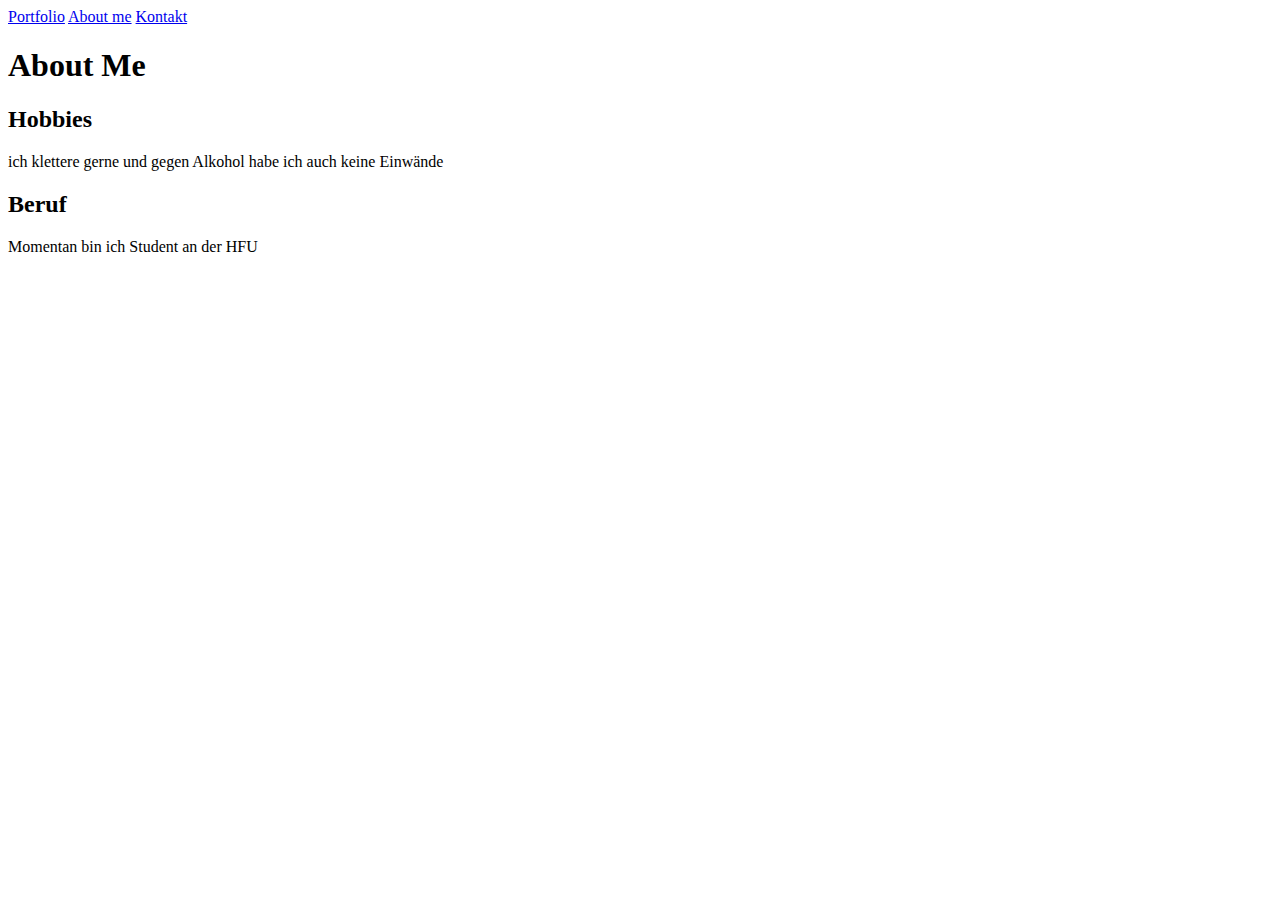
==== unterseiten/about_me.html @ 47e98cf5 "sites are linked, but links on canact site are missing" ====
<!DOCTYPE html>
<html lang="de">
<head>
    <meta charset="UTF-8">
    <meta http-equiv="X-UA-Compatible" content="IE=edge">
    <meta name="viewport" content="width=device-width, initial-scale=1.0">
    <title>About_Me</title>
</head>
<body>
        <a href="../index.html">Portfolio</a>    
        <a href="#">About me</a>  
        <a href="./contact.html">Kontakt</a>  
   <h1>About Me</h1>
   <h2>Hobbies</h2>
   <p>ich klettere gerne und gegen Alkohol habe ich auch keine Einwände</p>
   <h2>Beruf</h2>
   <p>Momentan bin ich Student an der HFU</p>
</body>
</html>
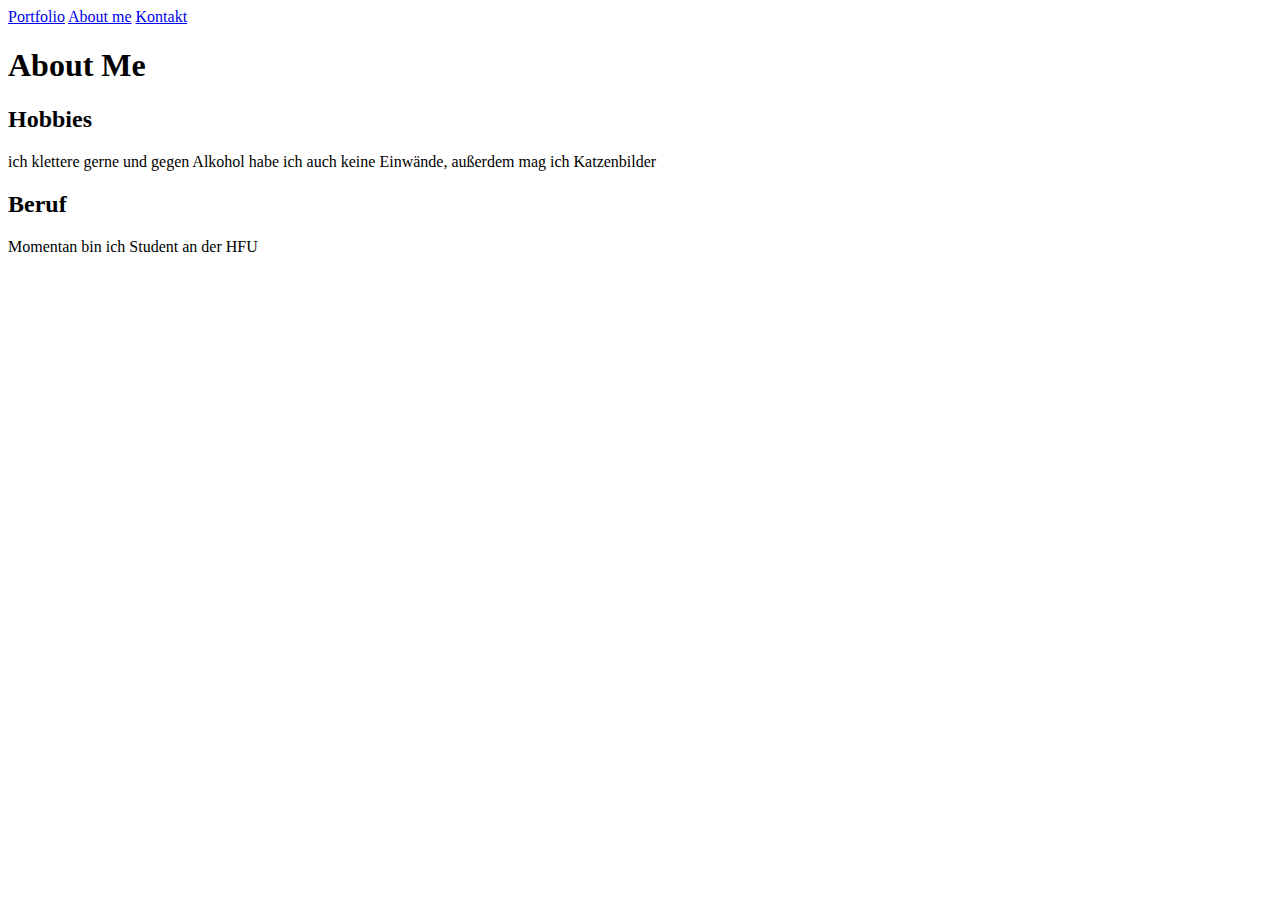
==== commit 314a9626: "1link in contact yay" ====
--- a/unterseiten/about_me.html
+++ b/unterseiten/about_me.html
@@ -12,7 +12,7 @@
         <a href="./contact.html">Kontakt</a>  
    <h1>About Me</h1>
    <h2>Hobbies</h2>
-   <p>ich klettere gerne und gegen Alkohol habe ich auch keine Einwände</p>
+   <p>ich klettere gerne und gegen Alkohol habe ich auch keine Einwände, außerdem mag ich Katzenbilder</p>
    <h2>Beruf</h2>
    <p>Momentan bin ich Student an der HFU</p>
 </body>
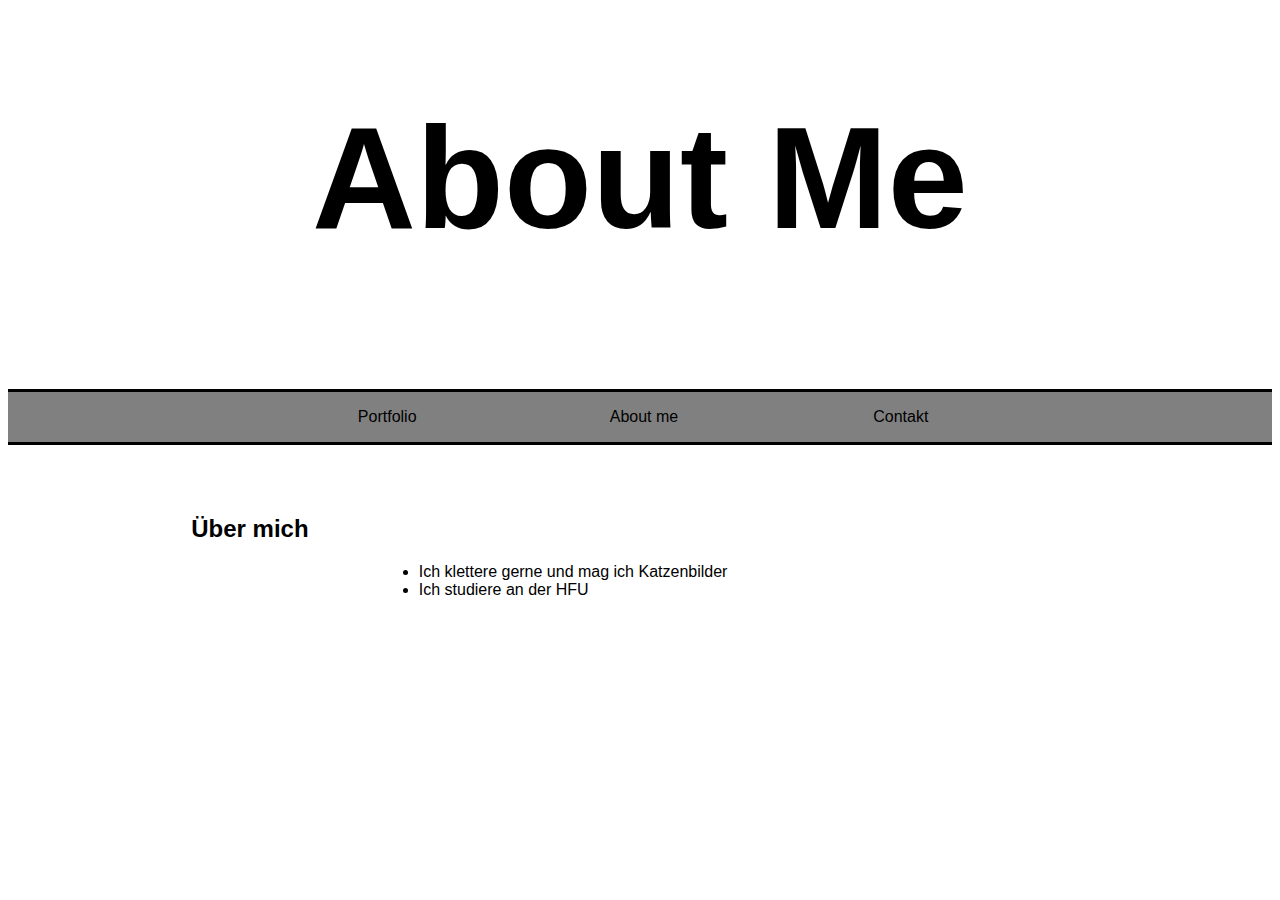
==== commit 14a5488e: "conatct ist noch falsch geschrieben" ====
--- a/unterseiten/about_me.html
+++ b/unterseiten/about_me.html
@@ -5,15 +5,25 @@
     <meta http-equiv="X-UA-Compatible" content="IE=edge">
     <meta name="viewport" content="width=device-width, initial-scale=1.0">
     <title>About_Me</title>
+    <link href="../styles/style.css" rel="stylesheet" type="text/css">
 </head>
 <body>
-        <a href="../index.html">Portfolio</a>    
-        <a href="#">About me</a>  
-        <a href="./contact.html">Kontakt</a>  
-   <h1>About Me</h1>
-   <h2>Hobbies</h2>
-   <p>ich klettere gerne und gegen Alkohol habe ich auch keine Einwände, außerdem mag ich Katzenbilder</p>
-   <h2>Beruf</h2>
-   <p>Momentan bin ich Student an der HFU</p>
+    <header>
+        <h1>About Me</h1>
+    </header>
+    <nav>
+        <p>
+            <a href="../index.html">Portfolio</a>    
+            <a href="#">About me</a>  
+            <a href="./contact.html">Contakt</a>  
+        </p>    
+    </nav>
+    <article>
+        <h2>Über mich</h2>
+        <ul>
+            <li>Ich klettere gerne und mag ich Katzenbilder</li>
+            <li>Ich studiere an der HFU</li>
+        </ul>
+    </article>       
 </body>
 </html>--- a/styles/style.css
+++ b/styles/style.css
@@ -0,0 +1,50 @@
+header{
+    padding-bottom: 30px;
+}
+header,h1{
+    font-family: sans-serif ;
+    font-size: 300%;
+    color: black;
+    text-align: center;
+}
+nav{
+    border-top: solid 3px black;
+    border-bottom: solid 3px black;
+    background-color: grey;
+}
+a {
+    color: black;
+    display: inline-block;
+    border: 0px solid;
+    font-family: sans-serif ;
+    text-align: center;
+    text-decoration: none;
+    width: 25%
+  }
+  a:hover{
+    color:lightgrey;
+  }
+  p{
+    padding-left: 20%;
+  }
+ article {
+    padding-top: 50px;
+    padding-left: 10%;
+ }
+ article h2{
+    padding-left: 5%;
+    font-family: sans-serif;
+ }
+ article img{
+    width: 20%;
+    padding-right:0px;
+    padding-left: 0px;
+ }
+article ul{
+    padding-left:25%;
+    font-family: sans-serif;
+}
+article table{
+    padding-left:25%;
+    text-align: left;
+}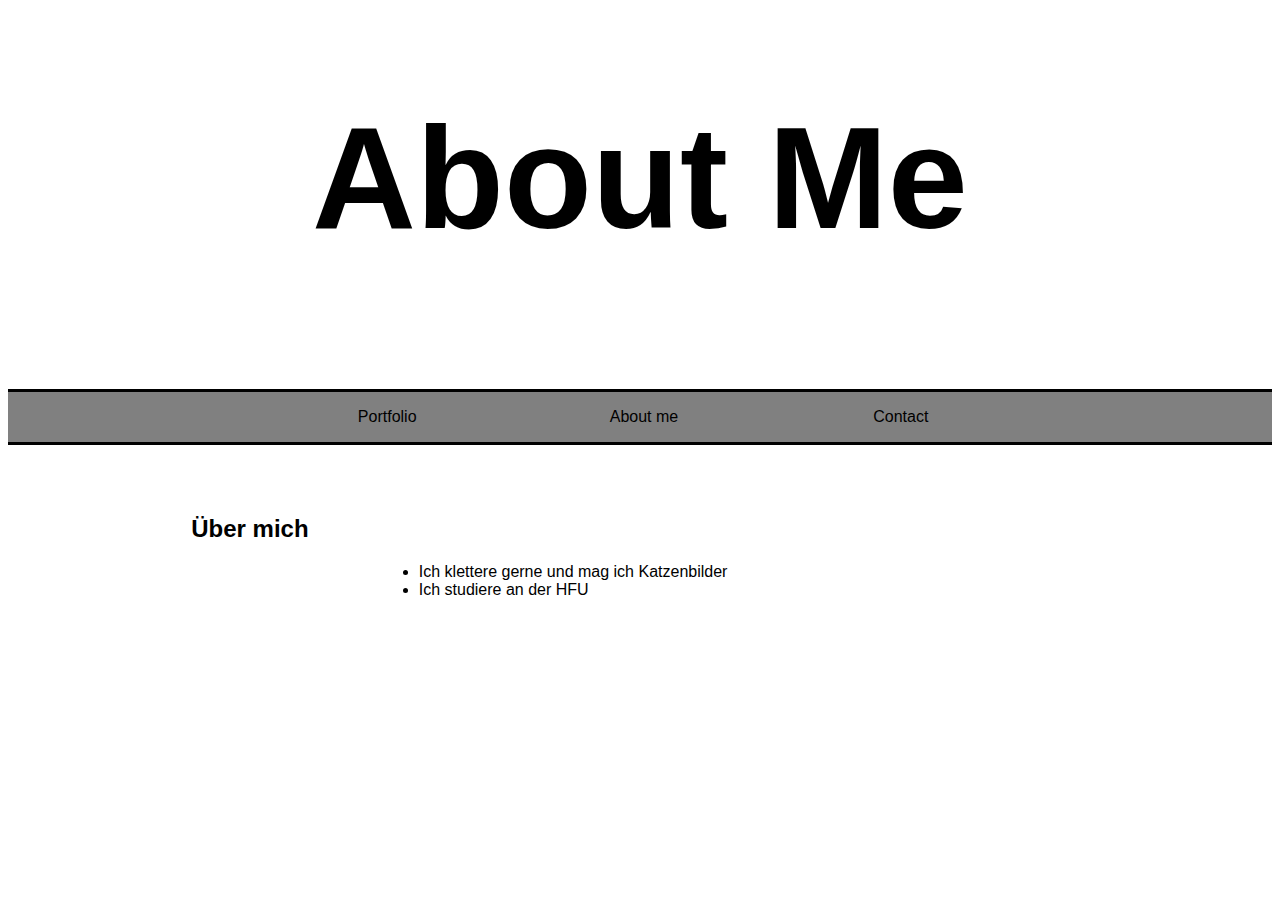
==== commit 07682be4: "contact now right" ====
--- a/unterseiten/about_me.html
+++ b/unterseiten/about_me.html
@@ -15,7 +15,7 @@
         <p>
             <a href="../index.html">Portfolio</a>    
             <a href="#">About me</a>  
-            <a href="./contact.html">Contakt</a>  
+            <a href="./contact.html">Contact</a>  
         </p>    
     </nav>
     <article>
--- a/styles/style.css
+++ b/styles/style.css
@@ -47,4 +47,5 @@
 article table{
     padding-left:25%;
     text-align: left;
+    font-family: sans-serif;
 }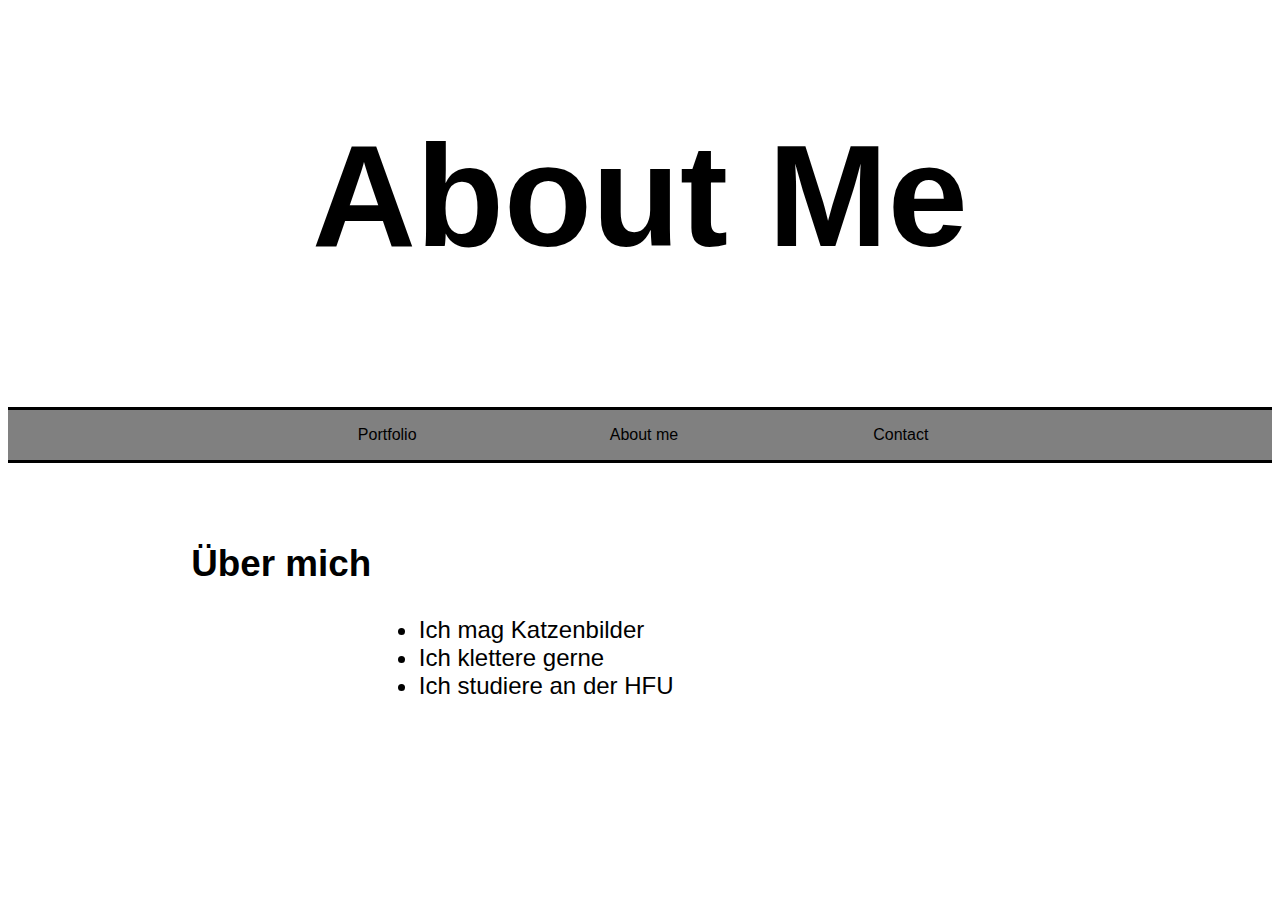
==== commit 25db8515: "i think i am finished" ====
--- a/unterseiten/about_me.html
+++ b/unterseiten/about_me.html
@@ -21,7 +21,8 @@
     <article>
         <h2>Über mich</h2>
         <ul>
-            <li>Ich klettere gerne und mag ich Katzenbilder</li>
+            <li>Ich mag Katzenbilder</li>
+            <li>Ich klettere gerne </li>
             <li>Ich studiere an der HFU</li>
         </ul>
     </article>       
--- a/styles/style.css
+++ b/styles/style.css
@@ -1,4 +1,5 @@
 header{
+    padding-top: 10px;
     padding-bottom: 30px;
 }
 header,h1{
@@ -34,18 +35,20 @@
  article h2{
     padding-left: 5%;
     font-family: sans-serif;
+    font-size: 230%;
  }
  article img{
     width: 20%;
-    padding-right:0px;
-    padding-left: 0px;
  }
 article ul{
     padding-left:25%;
     font-family: sans-serif;
+    font-size: 150%;
 }
 article table{
     padding-left:25%;
     text-align: left;
     font-family: sans-serif;
-}+    font-size: 150%;
+    
+}
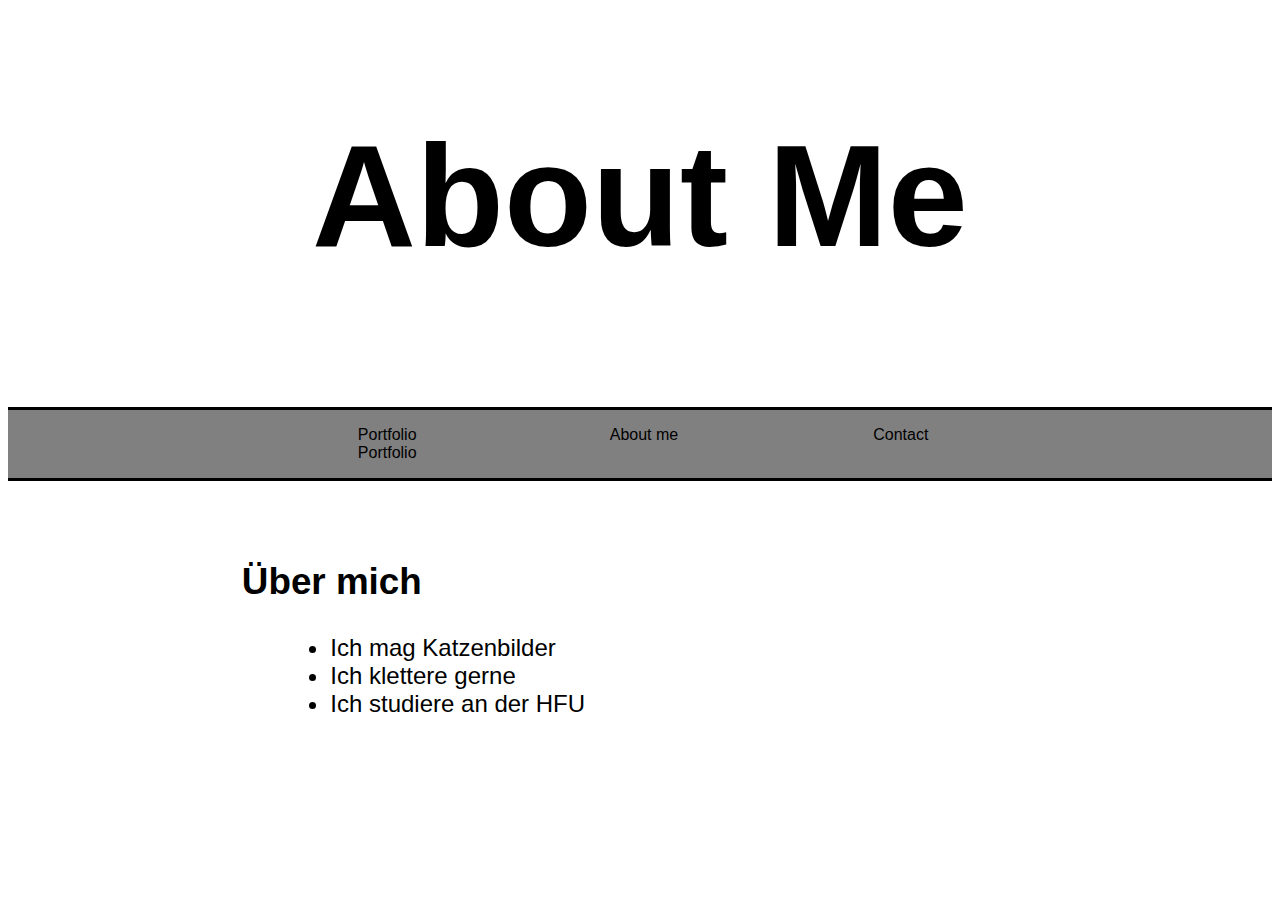
==== commit d433dd1d: "warum sind abstaönde zwischen den bildern??!!!" ====
--- a/unterseiten/about_me.html
+++ b/unterseiten/about_me.html
@@ -16,15 +16,16 @@
             <a href="../index.html">Portfolio</a>    
             <a href="#">About me</a>  
             <a href="./contact.html">Contact</a>  
+            <a href="../index.html">Portfolio</a>  
         </p>    
     </nav>
     <article>
         <h2>Über mich</h2>
         <ul>
-            <li>Ich mag Katzenbilder</li>
-            <li>Ich klettere gerne </li>
-            <li>Ich studiere an der HFU</li>
+             <li>Ich mag Katzenbilder</li>
+             <li>Ich klettere gerne </li>
+             <li>Ich studiere an der HFU</li>
         </ul>
-    </article>       
+    </article>  
 </body>
 </html>--- a/styles/style.css
+++ b/styles/style.css
@@ -1,6 +1,6 @@
 header{
     padding-top: 10px;
-    padding-bottom: 30px;
+    padding-bottom: 30px; 
 }
 header,h1{
     font-family: sans-serif ;
@@ -20,35 +20,40 @@
     font-family: sans-serif ;
     text-align: center;
     text-decoration: none;
-    width: 25%
+    width: 25%;
   }
-  a:hover{
+a:hover{
     color:lightgrey;
   }
-  p{
+p{
     padding-left: 20%;
   }
- article {
+article {
     padding-top: 50px;
-    padding-left: 10%;
+    margin-left: 15%;
+    margin-right: 15%;
  }
- article h2{
+article h2{
     padding-left: 5%;
     font-family: sans-serif;
     font-size: 230%;
  }
- article img{
-    width: 20%;
+article img{
+    width: 24%;  
+   
  }
+
 article ul{
-    padding-left:25%;
     font-family: sans-serif;
     font-size: 150%;
+    padding-left: 15%;
+    width: 305;
+    clear: right;
 }
 article table{
-    padding-left:25%;
-    text-align: left;
+    padding-left:15%;
     font-family: sans-serif;
     font-size: 150%;
-    
+    text-align: left;
 }
+
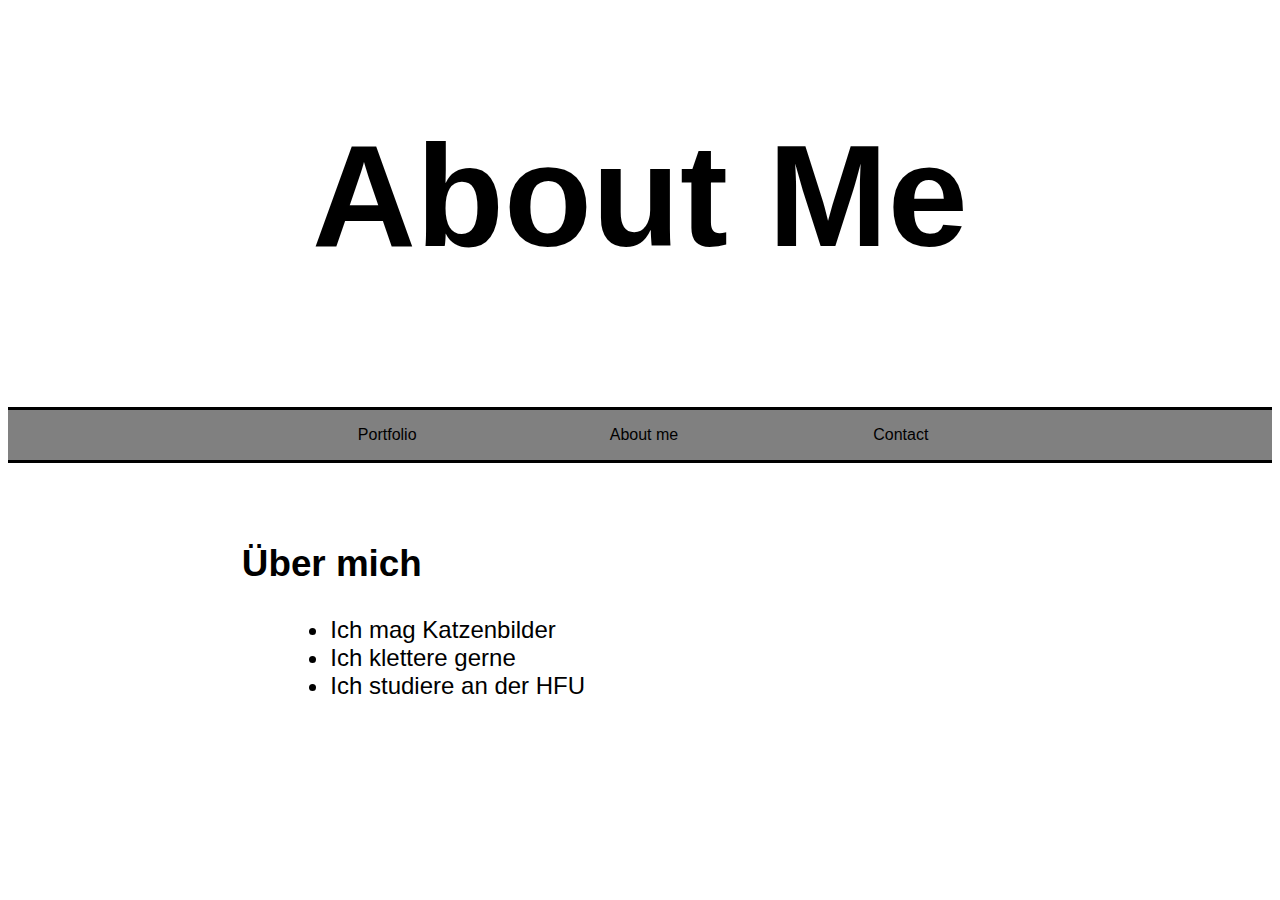
==== commit a676db95: "sup sup" ====
--- a/unterseiten/about_me.html
+++ b/unterseiten/about_me.html
@@ -15,8 +15,7 @@
         <p>
             <a href="../index.html">Portfolio</a>    
             <a href="#">About me</a>  
-            <a href="./contact.html">Contact</a>  
-            <a href="../index.html">Portfolio</a>  
+            <a href="./contact.html">Contact</a>   
         </p>    
     </nav>
     <article>
